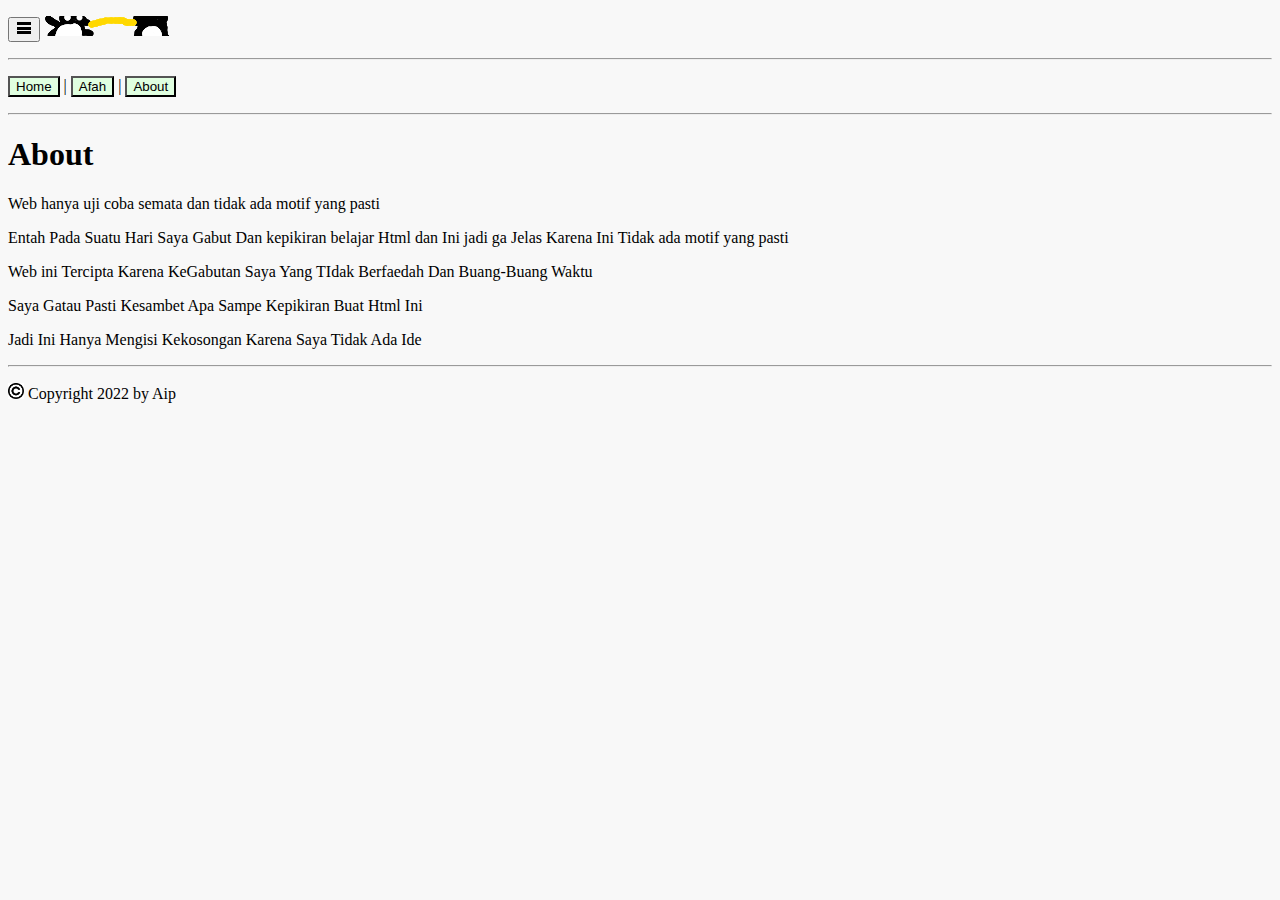
==== about.html @ 01dbba41 "Add files via upload" ====
<!DOCTYPE html>
<html lang="id">
<head>
    <meta charset="UTF-8">
    <title>About</title>
</head>
<body style="background-color: rgb(248, 248, 248);">
    <p>
        <button type="menu" onclick="menu()"> 
            <img id="menu" src="images/menu.png" width="16" height="16"> 
            <script src="web_file/index.js"></script>
        </button>

        <img src="images/tittle.png" width="128" height="20">
    </p>
    <hr>
    <p>
        <button type="menu" style="background-color: rgb(224, 255, 224);" onclick="window.location.href='index.html'">
            Home
        </button>
        |
        <button type="menu" style="background-color: rgb(224, 255, 224);" onclick="window.location.href='afah.html'">
            Afah
        </button>
        |
        <button type="menu" style="background-color: rgb(224, 255, 224);" onclick="window.location.href='about.html'">
            About
        </button>
    </p>

    <hr>
    <h1>About</h1>
    <p>Web hanya uji coba semata dan tidak ada motif yang pasti</p>
    <p>Entah Pada Suatu Hari Saya Gabut Dan kepikiran belajar Html dan Ini jadi ga Jelas Karena Ini Tidak ada motif yang pasti</p>
    <p>Web ini Tercipta Karena KeGabutan Saya Yang TIdak Berfaedah Dan Buang-Buang Waktu</p>
    <p>Saya Gatau Pasti Kesambet Apa Sampe Kepikiran Buat Html Ini </p>
    <p>Jadi Ini Hanya Mengisi Kekosongan Karena Saya Tidak Ada Ide</p>
    <hr>
    <p><img src="images/copyright.png" width="16"> Copyright 2022 by Aip</p>
</body>
</html>
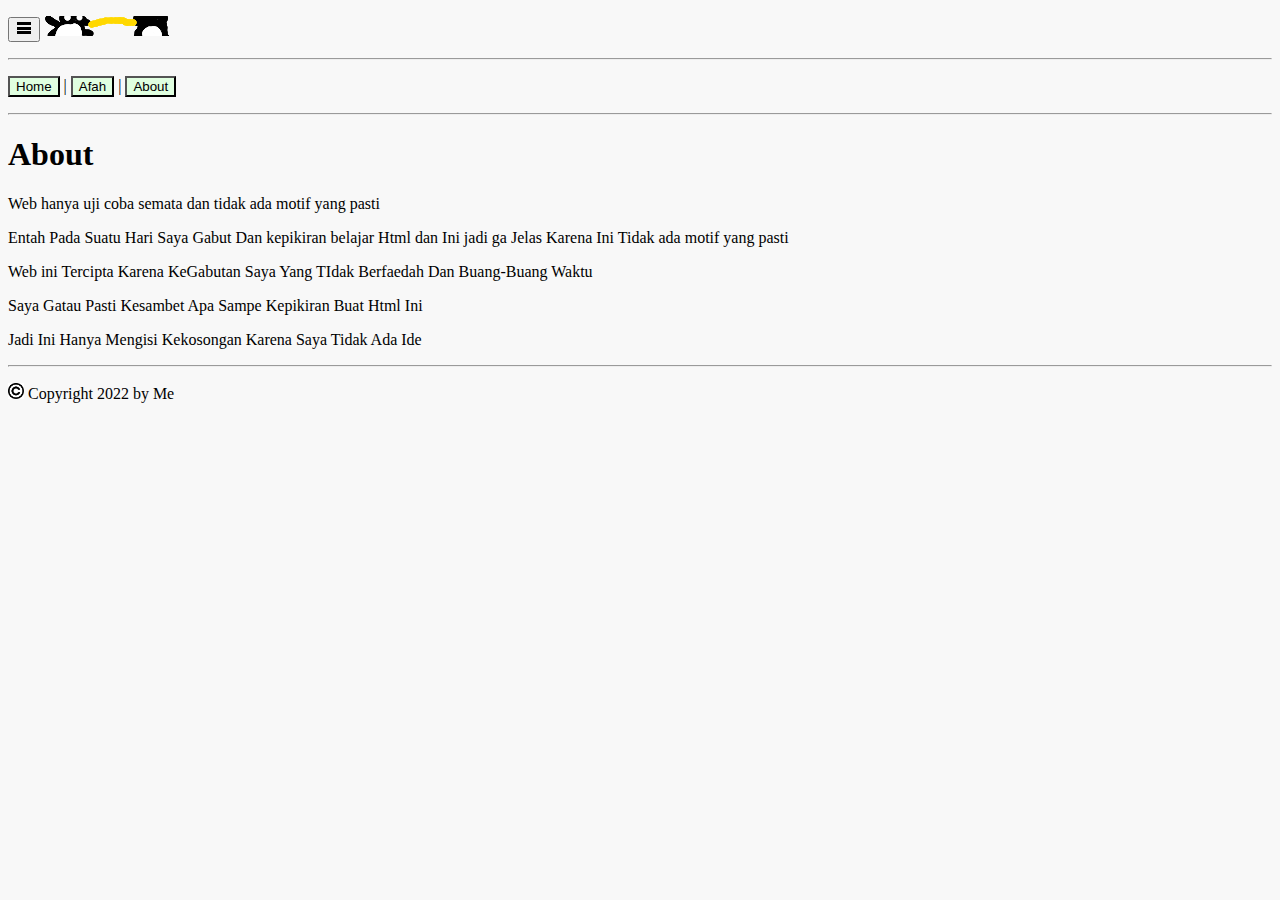
==== commit 82a4a191: "Add files via upload" ====
--- a/about.html
+++ b/about.html
@@ -36,6 +36,6 @@
     <p>Saya Gatau Pasti Kesambet Apa Sampe Kepikiran Buat Html Ini </p>
     <p>Jadi Ini Hanya Mengisi Kekosongan Karena Saya Tidak Ada Ide</p>
     <hr>
-    <p><img src="images/copyright.png" width="16"> Copyright 2022 by Aip</p>
+    <p><img src="images/copyright.png" width="16"> Copyright 2022 by Me</p>
 </body>
 </html>